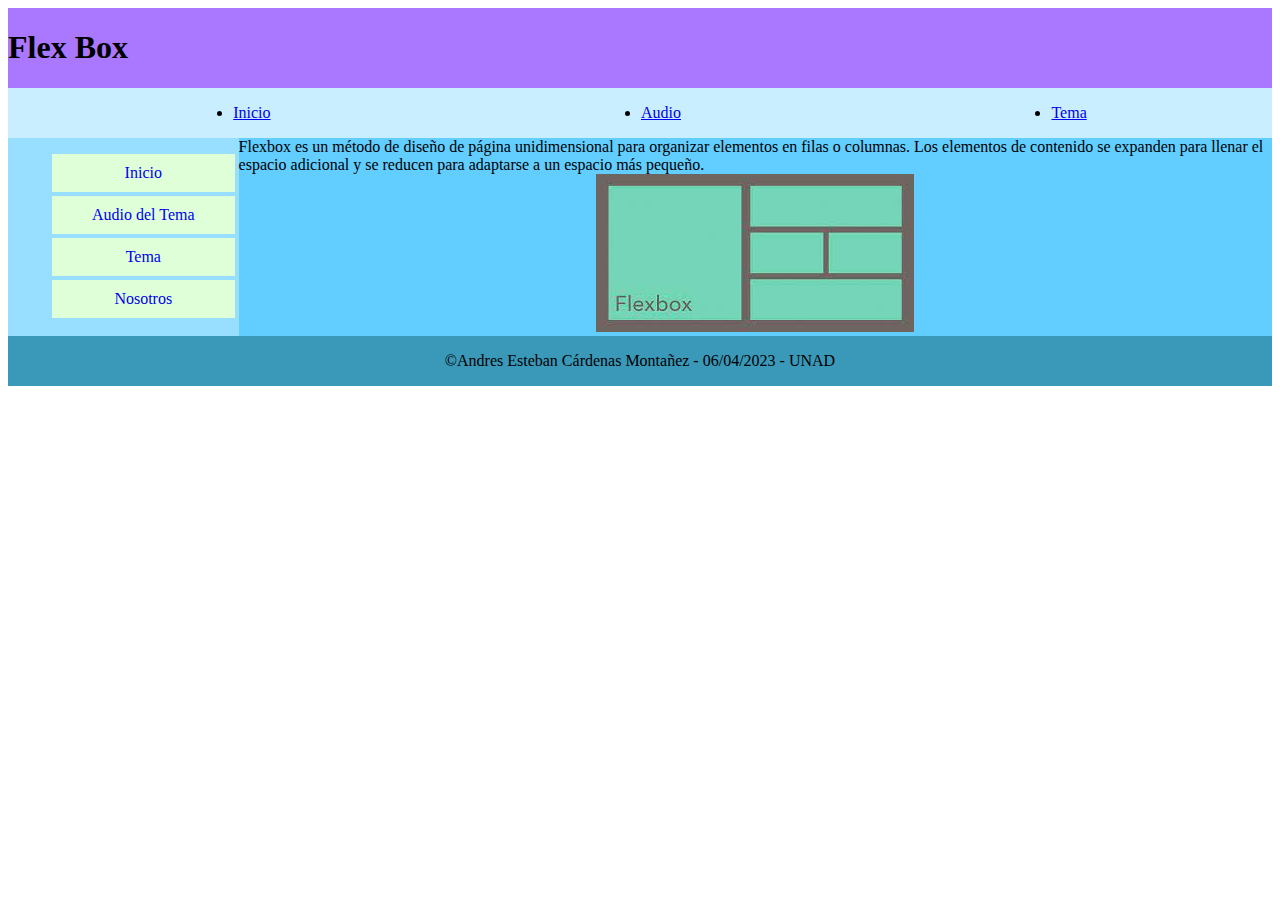
==== Fase 3.html/index.html @ 7fa784d0 "Ultima" ====
<!DOCTYPE html>
<html lang="en">

<head>
    <meta charset="UTF-8">
    <meta http-equiv="X-UA-Compatible" content="IE=edge">
    <meta name="viewport" content="width=device-width, initial-scale=1.0">
    <title>Document</title>
    <link rel="stylesheet" href="css/style.css">
</head>

<body class="Contenedor">
    <header>
        <h1>
            Flex Box
        </h1>
    </header>

    <nav>
        <ul class="menuhorizontal">
            <li><a href="index.html">Inicio</a></li>
            <li><a href="audio.html">Audio</a></li>
            <li><a href="tema.html">Tema</a></li>
        </ul>
    </nav>

    <aside>
        <ul class="menuaside">
            <li><a href="index.html">Inicio</a></li>
            <li><a href="audio.html">Audio del Tema</a></li>
            <li><a href="tema.html">Tema</a></li>
            <li><a href="Nosotros.html">Nosotros</a></li>
        </ul>
    </aside>

    <main>
        <section>
            Flexbox es un método de diseño de página unidimensional para organizar elementos en filas o columnas. Los
            elementos de contenido se expanden para llenar el espacio adicional y se reducen para adaptarse a un espacio más
            pequeño.
        </section>
       
        <section class="Imagenes">

            <img src="descarga.jpeg" alt="">

        </section>

    </main>

    <footer>
         <section>
        <p>
            <center>
                ©Andres Esteban Cárdenas Montañez - 06/04/2023 - UNAD
            </center>
        </p>
    </section>
    </footer>

</body>

</html>
---- Fase 3.html/css/style.css ----
.Contenedor {
    display: grid;
    grid-template-areas:
        'A A A A'
        'B B B B'
        'C D D D'
        'E E E E'
    ;
}

header {
    grid-area: A;
    background-color: #AA77FF;
}

nav {
    grid-area: B;
    background-color: #C9EEFF;
}

aside {
    grid-area: C;
    background-color: #97DEFF;
}

main {
    grid-area: D;
    background-color: #62CDFF;
}

footer {
    grid-area: E;
    background-color: #3A98B9;
}

.menuhorizontal{
    display: flex;
    flex-direction: row;
    justify-content: space-around;
}

.menuaside{
    list-style: none;
    
}

.menuaside a{
    text-decoration: none;
    padding: 10px 40px;
    margin: 4px;
    background-color: #DFFFD8 ;
    display: block;
    text-align: center;
}

.Imagenes{
    text-align: center;
}

.Audio{
    text-align: center;
}
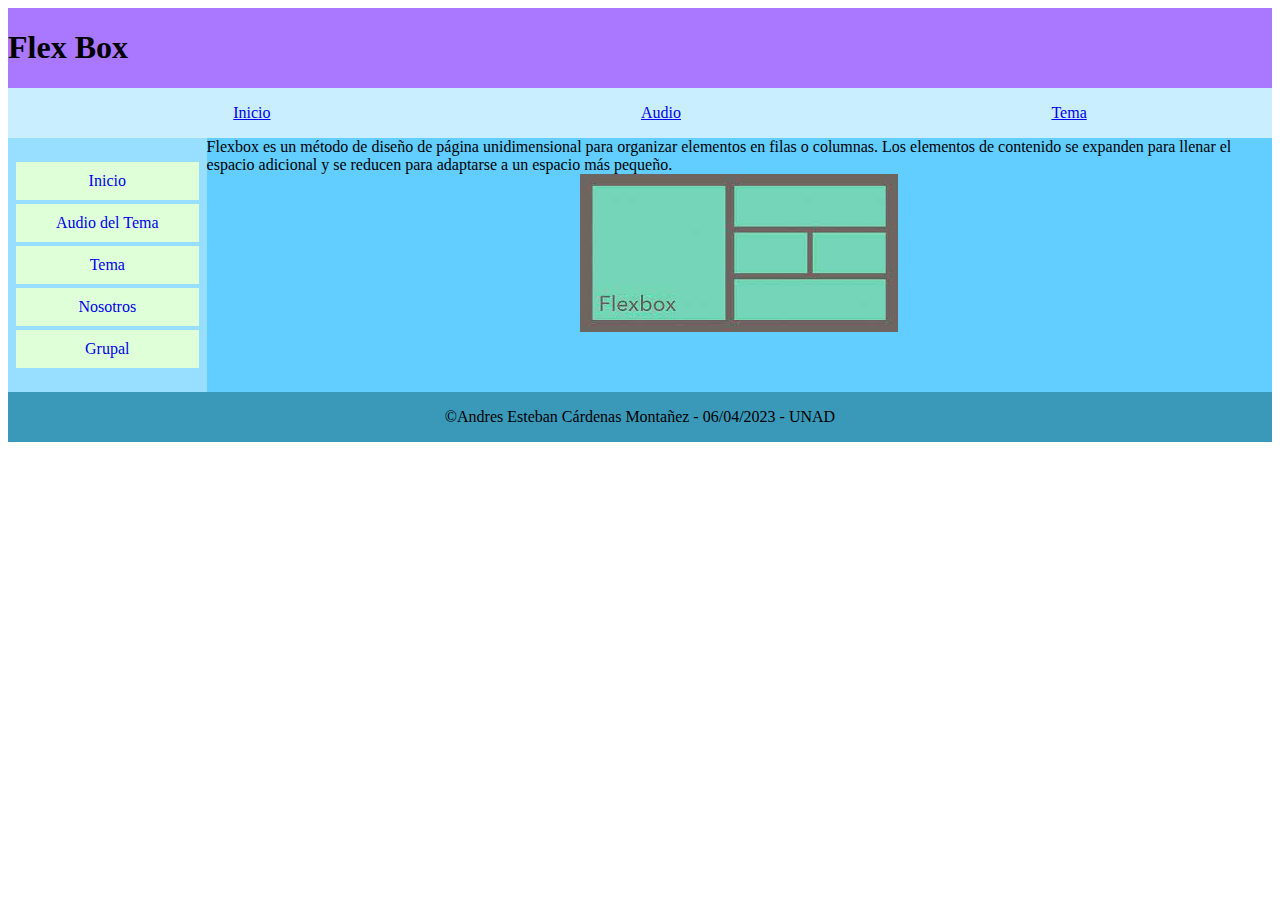
==== commit 567b7d49: "Fase 3" ====
--- a/Fase 3.html/index.html
+++ b/Fase 3.html/index.html
@@ -30,6 +30,7 @@
             <li><a href="audio.html">Audio del Tema</a></li>
             <li><a href="tema.html">Tema</a></li>
             <li><a href="Nosotros.html">Nosotros</a></li>
+            <li><a href="index Grupal.html">Grupal</a></li>
         </ul>
     </aside>
 
@@ -42,7 +43,7 @@
        
         <section class="Imagenes">
 
-            <img src="descarga.jpeg" alt="">
+            <img src="Media/descarga.jpeg" alt="">
 
         </section>
 
--- a/Fase 3.html/css/style.css
+++ b/Fase 3.html/css/style.css
@@ -37,10 +37,12 @@
     display: flex;
     flex-direction: row;
     justify-content: space-around;
+    list-style: none;
 }
 
 .menuaside{
     list-style: none;
+    padding: 4px;
     
 }
 
@@ -51,6 +53,7 @@
     background-color: #DFFFD8 ;
     display: block;
     text-align: center;
+
 }
 
 .Imagenes{
@@ -60,3 +63,20 @@
 .Audio{
     text-align: center;
 }
+
+@media (max-width: 500px) {
+    .Contenedor {
+        display: grid;
+        grid-template-areas:
+            'A A A A'
+            'B B B B'
+            'D D D D'
+            '. C C .'
+            'E E E E'
+        ;
+    }
+    footer{
+        background-color: red;
+    }
+
+}